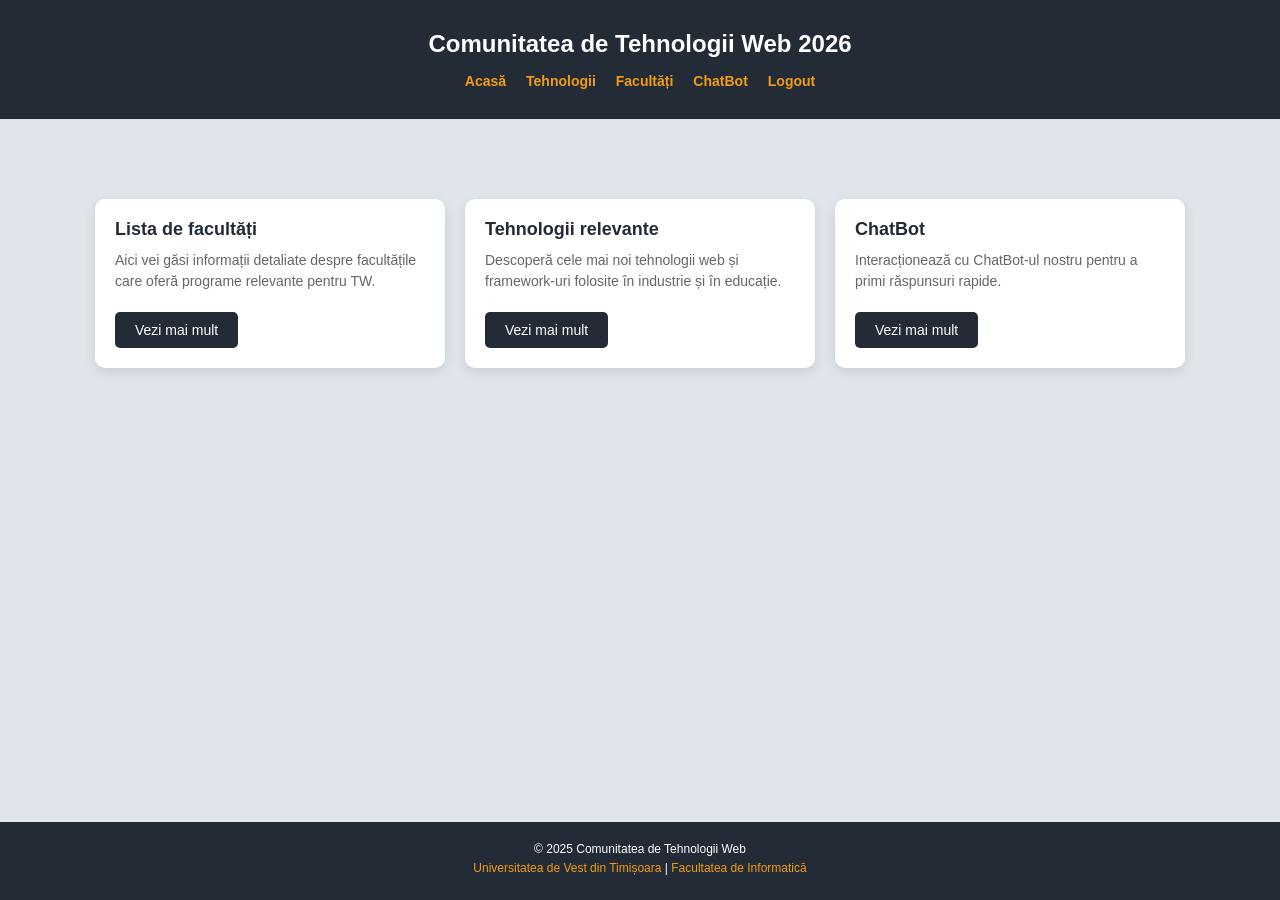
==== HTML/home.html @ 252ab93a "Add previous labs (1-2)" ====
<!DOCTYPE html>
<html lang="ro">
<head>
    <meta charset="UTF-8">
    <meta name="viewport" content="width=device-width, initial-scale=1.0">
    <title>Home - Comunitatea TW</title>
    <link rel="stylesheet" href="../CSS/home_style.css">
</head>
<body>
    <header>
        <div class="container">
            <h1>Comunitatea de Tehnologii Web 2026</h1>
            <nav>
                <a href="#">Acasă</a>
                <a href="#">Tehnologii</a>
                <a href="#">Facultăți</a>
                <a href="#">ChatBot</a>
                <a href="login.html">Logout</a>
            </nav>
        </div>
    </header>
    
    <main class="container">
        <section class="columns">
            <div class="column">
                <h2>Lista de facultăți</h2>
                <p>Aici vei găsi informații detaliate despre facultățile care oferă programe relevante pentru TW.</p>
                <a href="#" class="btn">Vezi mai mult</a>
            </div>
            
            <div class="column">
                <h2>Tehnologii relevante</h2>
                <p>Descoperă cele mai noi tehnologii web și framework-uri folosite în industrie și în educație.</p>
                <a href="#" class="btn">Vezi mai mult</a>
            </div>
            
            <div class="column">
                <h2>ChatBot</h2>
                <p>Interacționează cu ChatBot-ul nostru pentru a primi răspunsuri rapide.</p>
                <a href="#" class="btn">Vezi mai mult</a>
            </div>
        </section>
    </main>
    
    <footer>
        <div class="container">
            <p>&copy; 2025 Comunitatea de Tehnologii Web</p>
            <p>
                <a href="#">Universitatea de Vest din Timișoara</a> | 
                <a href="#">Facultatea de Informatică</a>
            </p>
        </div>
    </footer>
</body>
</html>
---- CSS/home_style.css ----
* {
    box-sizing: border-box;
    margin: 0;
    padding: 0;
}

html, body {
    height: 100%;
}

body {
    display: flex;
    flex-direction: column;
    font-family: Arial, sans-serif;
    background-color: #e0e5ec;
}

main {
    width: 100%;
    max-width: 1200px;
    margin: 0 auto;
    flex: 1;
    padding: 40px 20px;
}

header {
    background-color: #222b36;
    color: #fff;
    padding: 30px 20px;
    text-align: center;
}

header .container h1 {
    font-size: 24px;
    margin-bottom: 15px;
}

header nav {
    display: flex;
    justify-content: center;
    gap: 20px;
}

header nav a {
    color: #f39c12;
    text-decoration: none;
    font-weight: bold;
    font-size: 14px;
}

header nav a:hover {
    color: #e67e22;
}

.columns {
    display: flex;
    gap: 20px;
    margin: 40px 0;
    flex-wrap: wrap;
    justify-content: center;
}

.column {
    background-color: #fff;
    padding: 20px;
    border-radius: 10px;
    width: 350px;
    box-shadow: 0 4px 12px rgba(0,0,0,0.1);
}

.column h2 {
    margin-bottom: 10px;
    color: #222b36;
    font-size: 18px;
}

.column p {
    margin-bottom: 20px;
    font-size: 14px;
    line-height: 1.5;
    color: #666;
}

.btn {
    display: inline-block;
    padding: 10px 20px;
    border-radius: 5px;
    background-color: #222b36;
    color: #fff;
    text-decoration: none;
    font-size: 14px;
    transition: background-color 0.3s;
}

.btn:hover {
    background-color: #1a1e24;
}

footer {
    background-color: #222b36;
    color: #fff;
    padding: 20px;
    text-align: center;
    font-size: 12px;
}

footer p {
    margin-bottom: 5px;
}

footer a {
    color: #f39c12;
    text-decoration: none;
}

footer a:hover {
    text-decoration: underline;
}

@media (max-width: 900px) {
    main {
        max-width: 800px;
    }
    .columns {
        justify-content: center;
    }
    .column {
        width: 300px;
    }
}

@media (max-width: 750px) {
    main {
        max-width: 350px;
        padding: 10px 0;
    }
    .columns {
        flex-direction: column;
        gap: 15px;
        margin: 20px 0;
        align-items: center;
    }
    .column {
        width: 100%;
        max-width: 300px;
    }
    header nav {
        flex-direction: column;
        gap: 10px;
    }
}
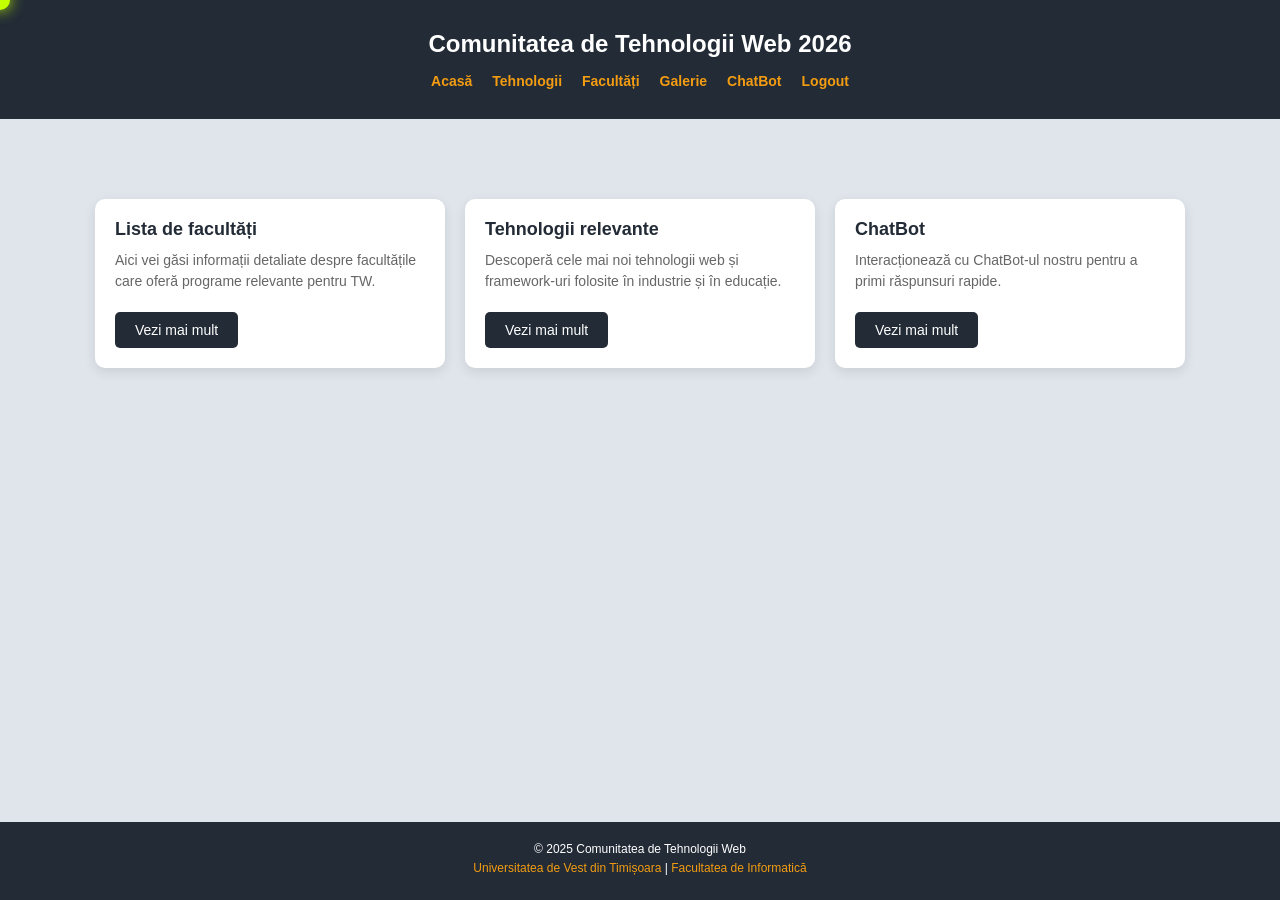
==== commit 531391d7: "Implement lab6 with galery and colorful cursor" ====
--- a/HTML/home.html
+++ b/HTML/home.html
@@ -5,6 +5,7 @@
     <meta name="viewport" content="width=device-width, initial-scale=1.0">
     <title>Home - Comunitatea TW</title>
     <link rel="stylesheet" href="../CSS/home_style.css">
+    <link rel="stylesheet" href="../CSS/cursor.css">
 </head>
 <body>
     <header>
@@ -13,8 +14,9 @@
             <nav>
                 <a href="#">Acasă</a>
                 <a href="#">Tehnologii</a>
-                <a href="#">Facultăți</a>
-                <a href="#">ChatBot</a>
+                <a href="universities.html">Facultăți</a>
+                <a href="galerie.html">Galerie</a>
+                <a href="chatbot.html">ChatBot</a>
                 <a href="login.html">Logout</a>
             </nav>
         </div>
@@ -25,7 +27,7 @@
             <div class="column">
                 <h2>Lista de facultăți</h2>
                 <p>Aici vei găsi informații detaliate despre facultățile care oferă programe relevante pentru TW.</p>
-                <a href="#" class="btn">Vezi mai mult</a>
+                <a href="universities.html" class="btn">Vezi mai mult</a>
             </div>
             
             <div class="column">
@@ -37,7 +39,7 @@
             <div class="column">
                 <h2>ChatBot</h2>
                 <p>Interacționează cu ChatBot-ul nostru pentru a primi răspunsuri rapide.</p>
-                <a href="#" class="btn">Vezi mai mult</a>
+                <a href="chatbot.html" class="btn">Vezi mai mult</a>
             </div>
         </section>
     </main>
@@ -51,6 +53,7 @@
             </p>
         </div>
     </footer>
+    <script src="../JS/cursor.js"></script>
 </body>
 </html>
 
--- a/CSS/cursor.css
+++ b/CSS/cursor.css
@@ -0,0 +1,14 @@
+#cursor {
+    position: fixed;
+    top: 0;
+    left: 0;
+    width: 20px;
+    height: 20px;
+    border-radius: 50%;
+    background-color: hsl(0, 100%, 50%);
+    box-shadow: 0 0 10px rgba(255, 255, 255, 0.3);
+    pointer-events: none;
+    transform: translate(-50%, -50%);
+    z-index: 9999;
+}
+
